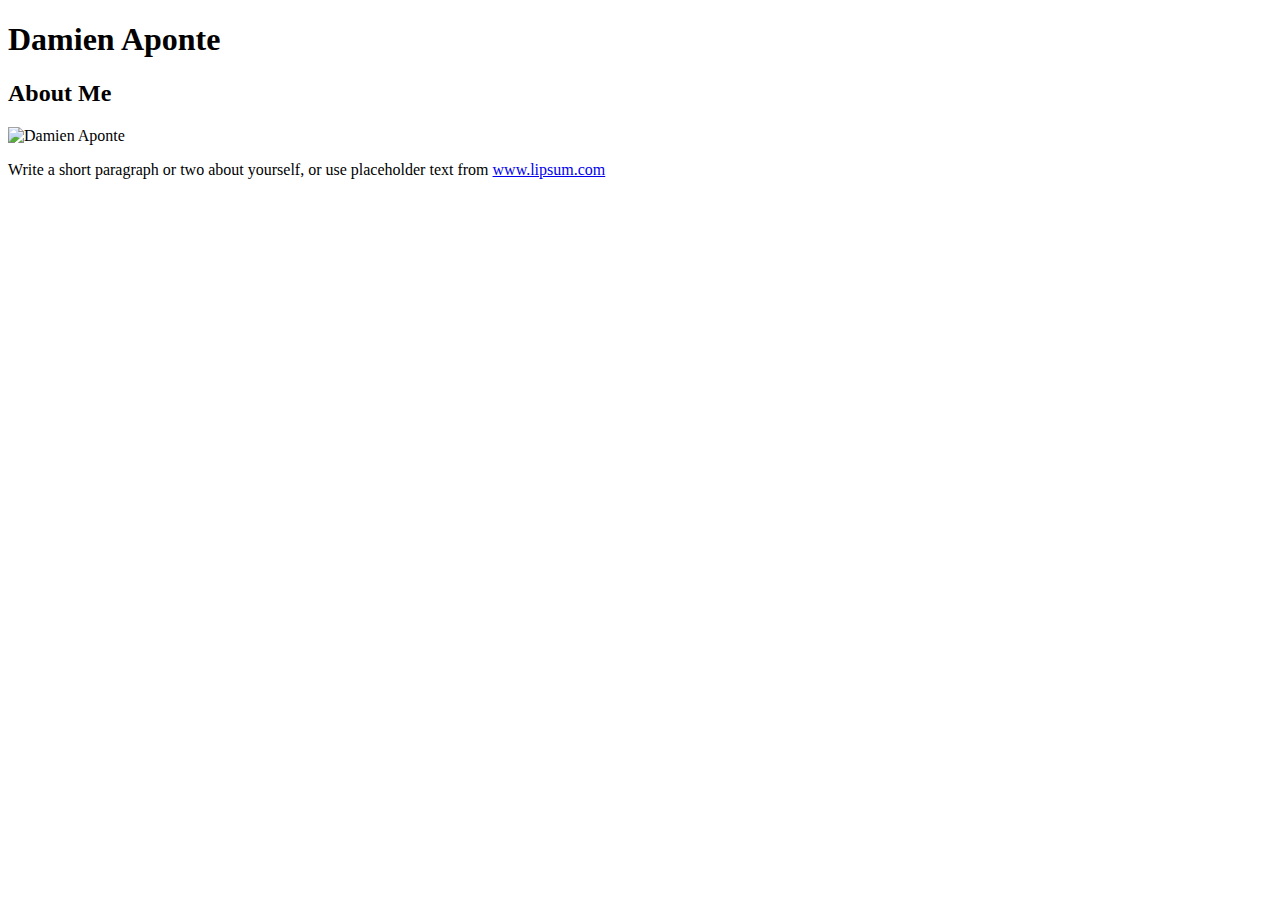
==== index.html @ 092e17ea "basic html for about me page" ====
<!DOCTYPE html>
<html lang="en-us">

<head>
  <title>About Me</title>
  <link rel="stylesheet" type="text/css" href="style.css">
</head>

<body>
  <header>
    <h1>Damien Aponte</h1>
  </header>

  
  <div class="container">

    <section id="main-bio">

      <h2>About Me</h2>

      <img id="bio-image" src="https://placehold.it/200x200" alt="Damien Aponte">

      <p>Write a short paragraph or two about yourself, or use placeholder text from <a href="http://www.lipsum.com/">www.lipsum.com</a></p>
    </section>

  </div>

</body>

</html>
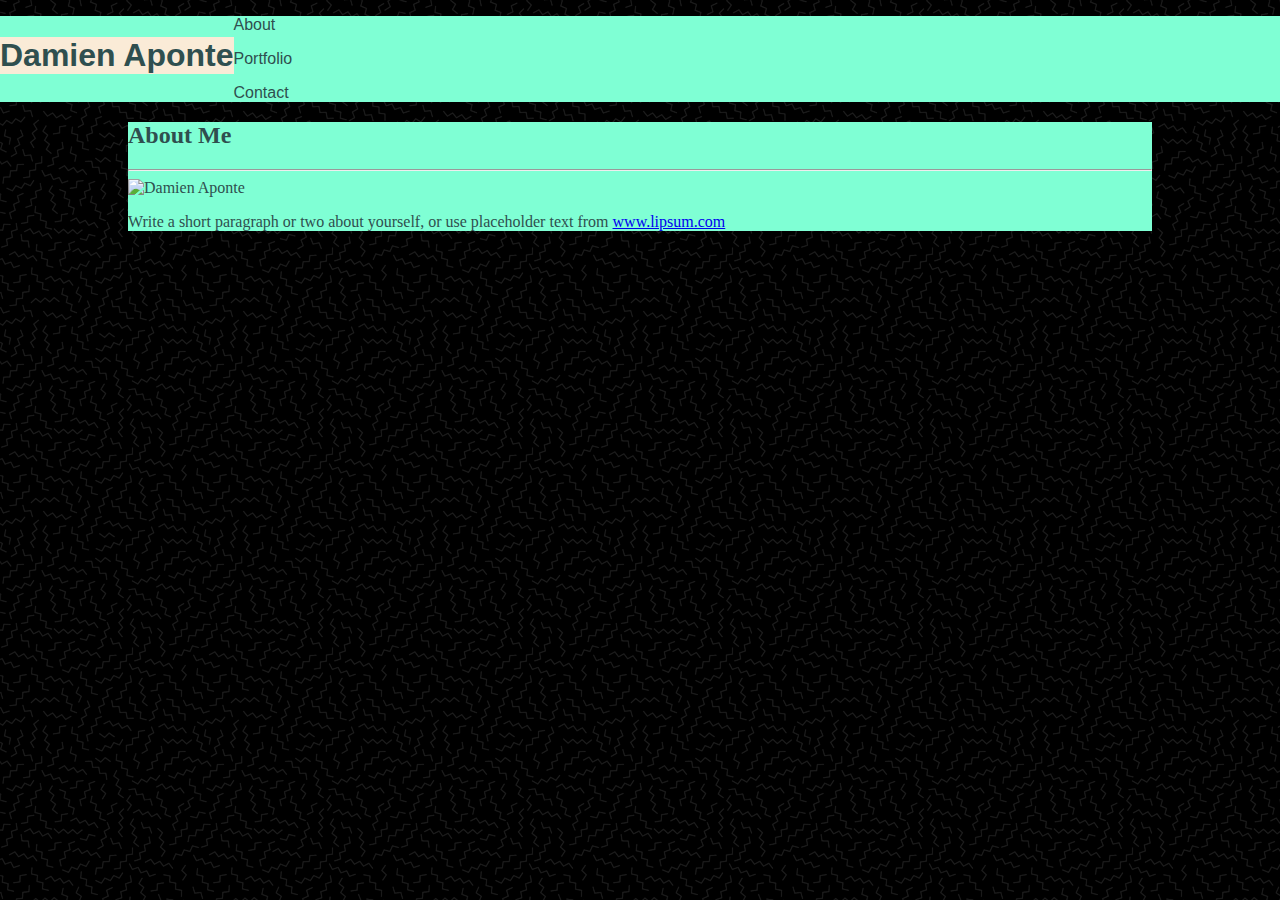
==== commit 3588babc: "css positioning" ====
--- a/index.html
+++ b/index.html
@@ -3,12 +3,18 @@
 
 <head>
   <title>About Me</title>
-  <link rel="stylesheet" type="text/css" href="style.css">
+  <link rel="stylesheet" type="text/css" href="assets/css/style.css">
 </head>
 
 <body>
   <header>
     <h1>Damien Aponte</h1>
+    <div class="links">
+      <p>About</p>
+      <p>Portfolio</p>
+      <p>Contact</p>
+
+    </div>
   </header>
 
   
@@ -17,6 +23,8 @@
     <section id="main-bio">
 
       <h2>About Me</h2>
+
+      <hr>
 
       <img id="bio-image" src="https://placehold.it/200x200" alt="Damien Aponte">
 
--- a/assets/css/style.css
+++ b/assets/css/style.css
@@ -0,0 +1,38 @@
+body{
+    background-image: url("../images/memphis-mini-dark.png");
+    color: antiquewhite;
+    margin: 0;
+    padding: 0;
+
+}
+
+header{
+    background-color: aquamarine;
+    color: darkslategrey;
+    margin: 0;
+    padding: 0;
+    font-family: Impact, Haettenschweiler, 'Arial Narrow Bold', sans-serif;
+
+}
+
+h1{
+    background-color: antiquewhite;
+    color: darkslategrey;
+    float: left;
+
+
+}
+
+.container{
+    width: 1024px;
+    margin: 0 auto;
+}
+
+#main-bio{
+    background-color: aquamarine;
+    color: darkslategrey;
+}
+
+#links{
+    flex-direction: row;
+}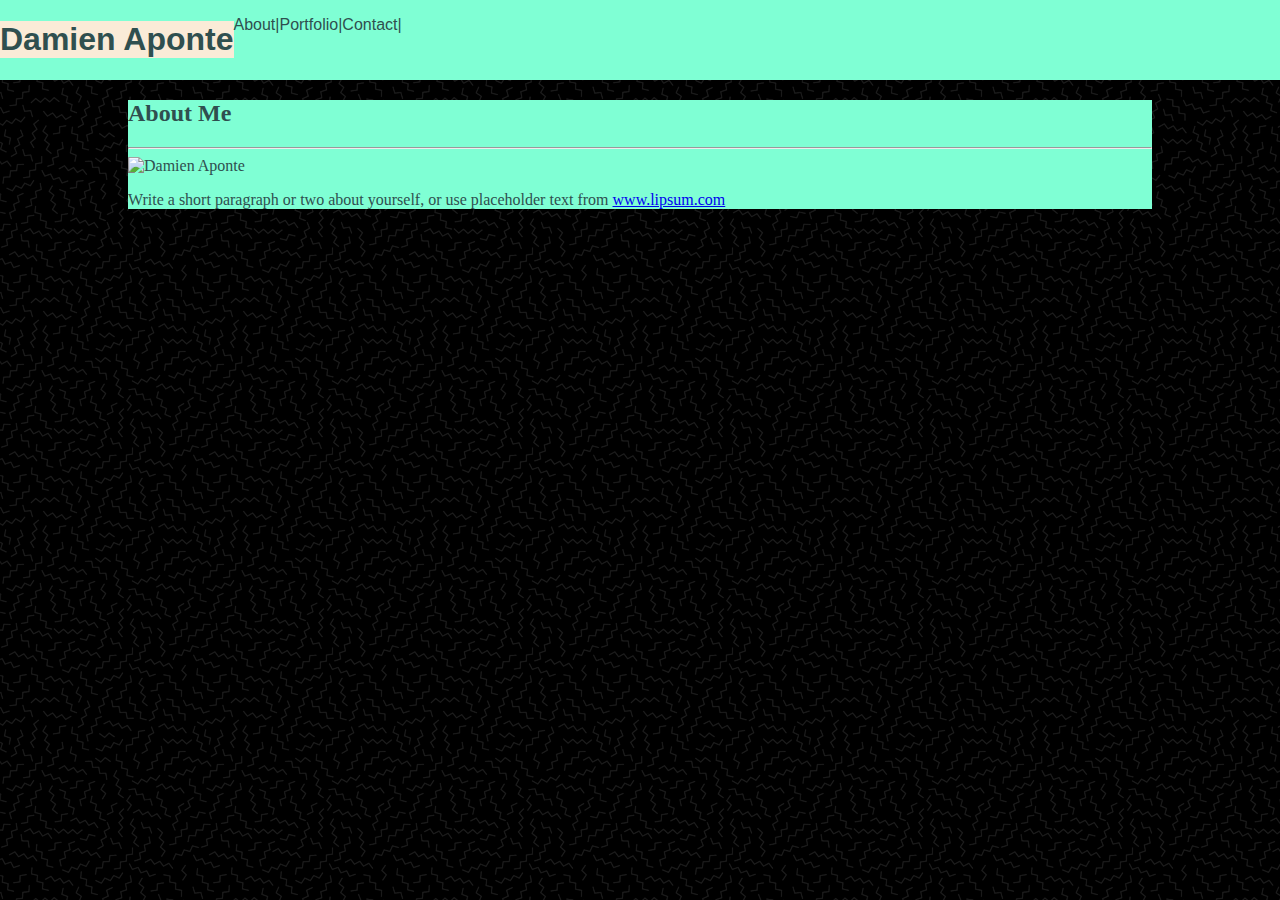
==== commit 1f49fe75: "more css layout work" ====
--- a/index.html
+++ b/index.html
@@ -9,12 +9,14 @@
 <body>
   <header>
     <h1>Damien Aponte</h1>
-    <div class="links">
+    <nav>
       <p>About</p>
+      <p> | </p>
       <p>Portfolio</p>
+      <p> | </p>
       <p>Contact</p>
-
-    </div>
+      <p> | </p>
+    </nav>
   </header>
 
   
--- a/assets/css/style.css
+++ b/assets/css/style.css
@@ -12,14 +12,20 @@
     margin: 0;
     padding: 0;
     font-family: Impact, Haettenschweiler, 'Arial Narrow Bold', sans-serif;
+    display: flex;
+    flex-direction: row;
+}
 
+nav{
+    display: flex;
+    flex-direction: row;
+    justify-content: center;
+    
 }
 
 h1{
     background-color: antiquewhite;
     color: darkslategrey;
-    float: left;
-
 
 }
 
@@ -32,7 +38,3 @@
     background-color: aquamarine;
     color: darkslategrey;
 }
-
-#links{
-    flex-direction: row;
-}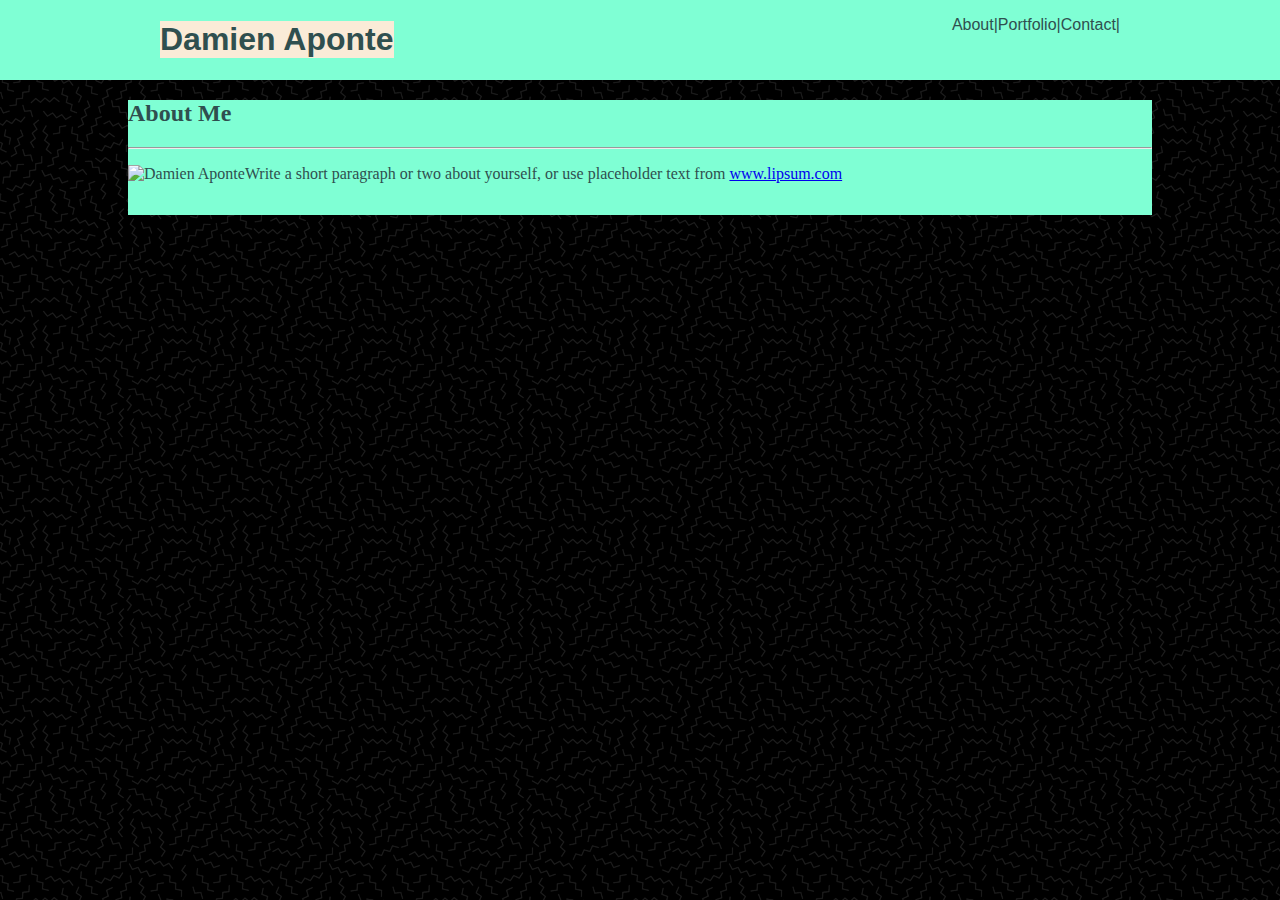
==== commit 20e9fcc7: "Worked with Colin on getting header placement right" ====
--- a/index.html
+++ b/index.html
@@ -8,18 +8,21 @@
 
 <body>
   <header>
-    <h1>Damien Aponte</h1>
-    <nav>
-      <p>About</p>
-      <p> | </p>
-      <p>Portfolio</p>
-      <p> | </p>
-      <p>Contact</p>
-      <p> | </p>
-    </nav>
+    <div class="header-content">
+      <h1>Damien Aponte</h1>
+      <nav>
+        <p>About</p>
+        <p> | </p>
+        <p>Portfolio</p>
+        <p> | </p>
+        <p>Contact</p>
+        <p> | </p>
+      </nav>
+    </div>
+
   </header>
 
-  
+
   <div class="container">
 
     <section id="main-bio">
@@ -28,9 +31,13 @@
 
       <hr>
 
-      <img id="bio-image" src="https://placehold.it/200x200" alt="Damien Aponte">
 
-      <p>Write a short paragraph or two about yourself, or use placeholder text from <a href="http://www.lipsum.com/">www.lipsum.com</a></p>
+      <p>
+        <img id="bio-image" src="https://placehold.it/200x200" alt="Damien Aponte">
+        Write a short paragraph or two about yourself, or use placeholder text from <a
+          href="http://www.lipsum.com/">www.lipsum.com</a>
+        <div style="clear: both;"></div>
+        </p>
     </section>
 
   </div>
--- a/assets/css/style.css
+++ b/assets/css/style.css
@@ -1,3 +1,7 @@
+* {
+    box-sizing: border-box;
+}
+
 body{
     background-image: url("../images/memphis-mini-dark.png");
     color: antiquewhite;
@@ -16,16 +20,23 @@
     flex-direction: row;
 }
 
+.header-content {
+    width: 960px;
+    margin: auto;
+}
+
 nav{
     display: flex;
     flex-direction: row;
     justify-content: center;
-    
+    float: right;
 }
 
 h1{
+    float: left;
     background-color: antiquewhite;
     color: darkslategrey;
+    height: 100%;
 
 }
 
@@ -38,3 +49,7 @@
     background-color: aquamarine;
     color: darkslategrey;
 }
+
+#bio-image {
+    float: left;
+}
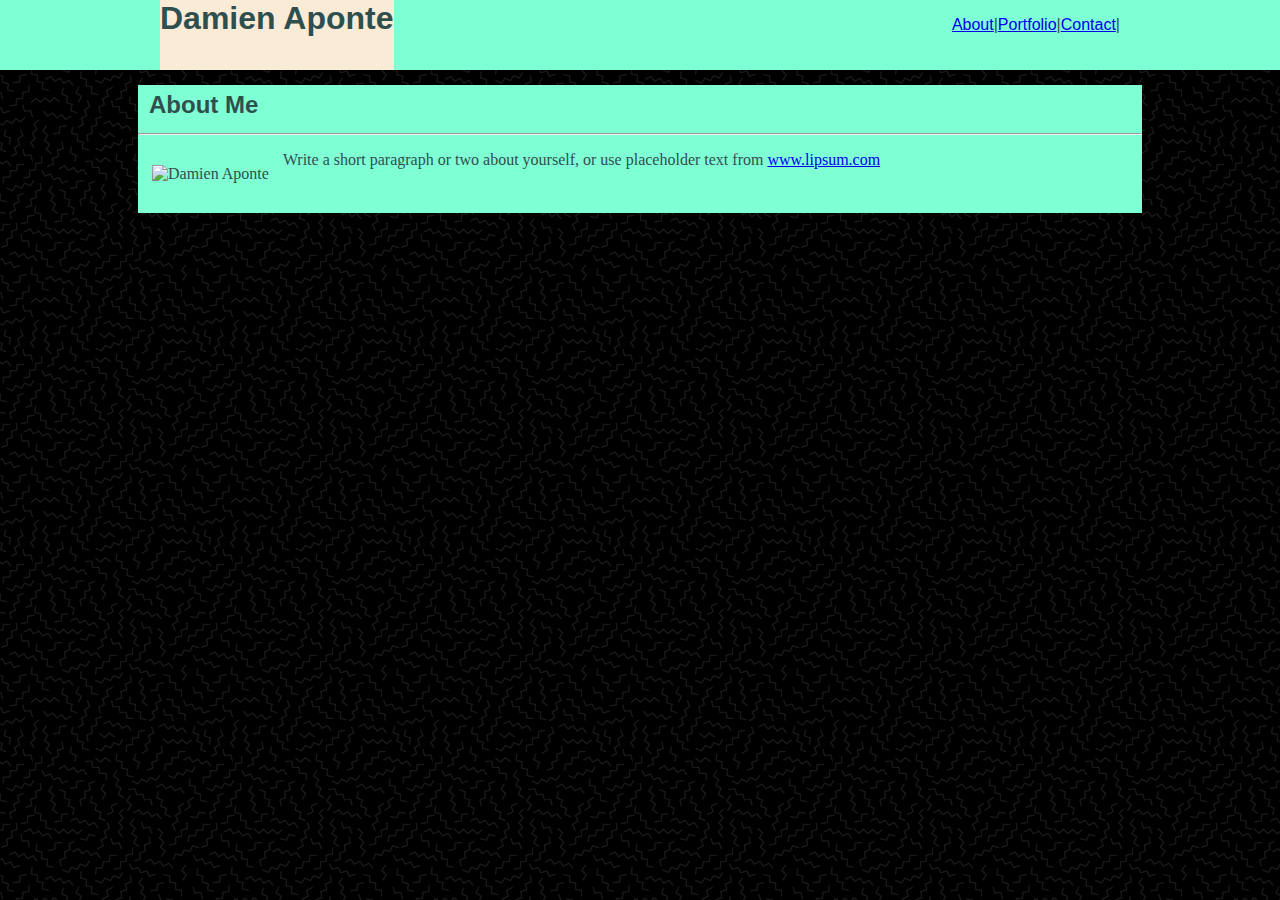
==== commit 171c00ad: "Added links and changed spacing on header and container" ====
--- a/index.html
+++ b/index.html
@@ -11,11 +11,11 @@
     <div class="header-content">
       <h1>Damien Aponte</h1>
       <nav>
-        <p>About</p>
+        <p><a href=index.html>About</a></p>
         <p> | </p>
-        <p>Portfolio</p>
+        <p><a href=portfolio.html>Portfolio</a></p>
         <p> | </p>
-        <p>Contact</p>
+        <p><a href=contact.html>Contact</a></p>
         <p> | </p>
       </nav>
     </div>
@@ -42,6 +42,7 @@
 
   </div>
 
+
 </body>
 
 </html>--- a/assets/css/style.css
+++ b/assets/css/style.css
@@ -36,13 +36,23 @@
     float: left;
     background-color: antiquewhite;
     color: darkslategrey;
-    height: 100%;
+    height: 70px;
+    padding: 0;
+    margin: 0;
+
+}
+
+h2{
+    padding: 6px;
+    margin: 5px;
+    font-family: Impact, Haettenschweiler, 'Arial Narrow Bold', sans-serif;
 
 }
 
 .container{
     width: 1024px;
     margin: 0 auto;
+    padding: 10px;
 }
 
 #main-bio{
@@ -52,4 +62,7 @@
 
 #bio-image {
     float: left;
+    padding: 7px;
+    margin: 7px;
+    
 }
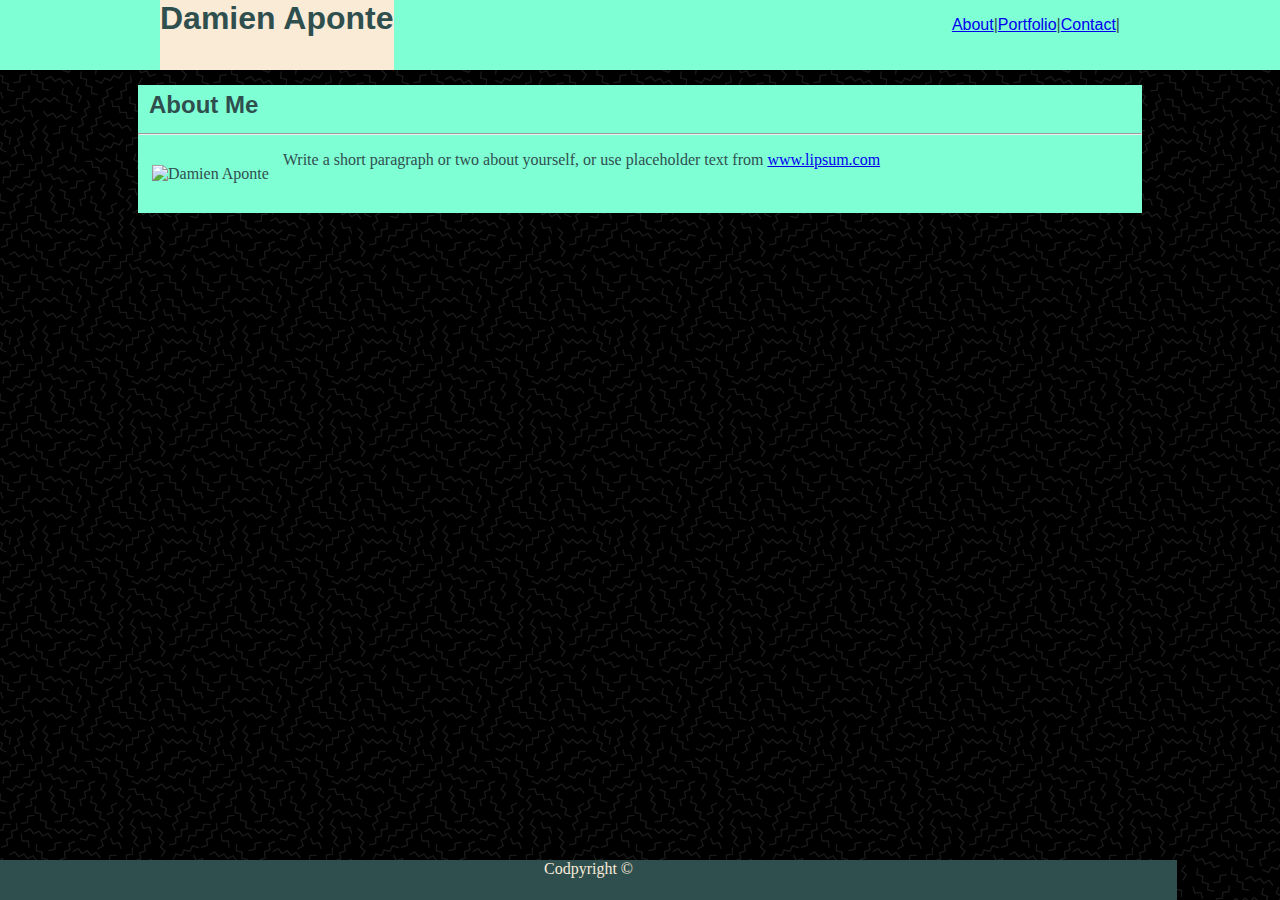
==== commit 6ea7a556: "footer added" ====
--- a/index.html
+++ b/index.html
@@ -42,6 +42,7 @@
 
   </div>
 
+  <footer>Codpyright ©</footer>
 
 </body>
 
--- a/assets/css/style.css
+++ b/assets/css/style.css
@@ -46,7 +46,6 @@
     padding: 6px;
     margin: 5px;
     font-family: Impact, Haettenschweiler, 'Arial Narrow Bold', sans-serif;
-
 }
 
 .container{
@@ -66,3 +65,13 @@
     margin: 7px;
     
 }
+
+footer{
+    background-color: darkslategrey;
+    height: 40px;
+    position: absolute;
+    bottom: 0px;
+    margin: 20px 0px 0px 0px;
+    width: 1177px;
+    text-align: center;
+}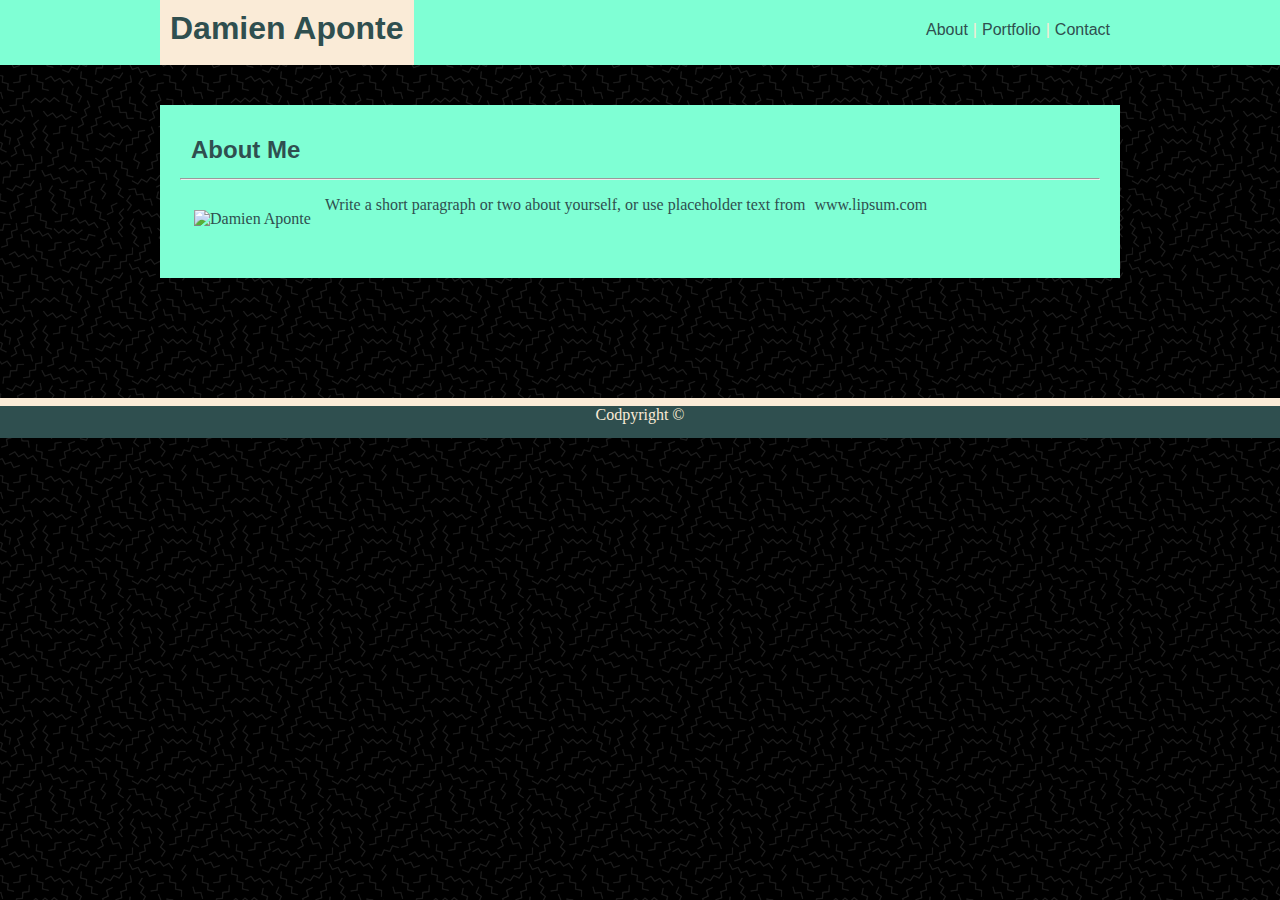
==== commit 6383c56e: "mostly finished" ====
--- a/index.html
+++ b/index.html
@@ -16,7 +16,7 @@
         <p><a href=portfolio.html>Portfolio</a></p>
         <p> | </p>
         <p><a href=contact.html>Contact</a></p>
-        <p> | </p>
+
       </nav>
     </div>
 
@@ -41,9 +41,7 @@
     </section>
 
   </div>
-
   <footer>Codpyright ©</footer>
-
 </body>
 
 </html>--- a/assets/css/style.css
+++ b/assets/css/style.css
@@ -30,15 +30,25 @@
     flex-direction: row;
     justify-content: center;
     float: right;
+    color: antiquewhite;
+    padding: 5px;
+}
+
+a{
+    color: darkslategrey;
+    text-decoration: none;
+    margin: 5px;
+    
 }
 
 h1{
     float: left;
     background-color: antiquewhite;
     color: darkslategrey;
-    height: 70px;
-    padding: 0;
+    height: 65px;
+    padding: 10px;
     margin: 0;
+    text-align: center;
 
 }
 
@@ -49,14 +59,62 @@
 }
 
 .container{
-    width: 1024px;
-    margin: 0 auto;
-    padding: 10px;
+    width: 960px;
+    margin: 40px auto;
+    padding: 20px;
+    background-color: aquamarine;
+    color: darkslategrey;
 }
 
-#main-bio{
-    background-color: aquamarine;
+#contact{
+    font-family: Impact, Haettenschweiler, 'Arial Narrow Bold', sans-serif;
     color: darkslategrey;
+}
+
+#gallery{
+    display: flex;
+    flex-direction: row;
+    flex-wrap: wrap;
+    justify-content: center;
+    align-items: center;
+    margin: 0px;
+}
+
+.projects{
+    position: relative;
+    text-align: center;
+    margin: 5px;
+    padding: 5px;
+    display: flex;
+    flex-grow: 1;
+}
+
+.desc{
+    position: absolute;
+    bottom: 8px;
+    left: 10px;
+    background-color: darkslategrey;
+    font-family: Impact, Haettenschweiler, 'Arial Narrow Bold', sans-serif;
+    color: antiquewhite;
+}
+
+input{
+    width: 100%;
+    height: 30px;
+}
+
+textarea{
+    width: 920px;
+    height: 200px;
+    padding: 5px;
+    margin: 10px;
+}
+
+button{
+    margin: 10px;
+    padding: 5px;
+    height: 35px;
+    width: 90px;
 }
 
 #bio-image {
@@ -68,10 +126,16 @@
 
 footer{
     background-color: darkslategrey;
+    border-top: 8px solid antiquewhite;
     height: 40px;
-    position: absolute;
     bottom: 0px;
-    margin: 20px 0px 0px 0px;
-    width: 1177px;
+    right: 0px;
+    left: 0px;
+    margin: 120px 0px 0px 0px;
+    clear: both;
     text-align: center;
+    position: static;
+    bottom: 0;
+    right: 0;
+    left: 0;
 }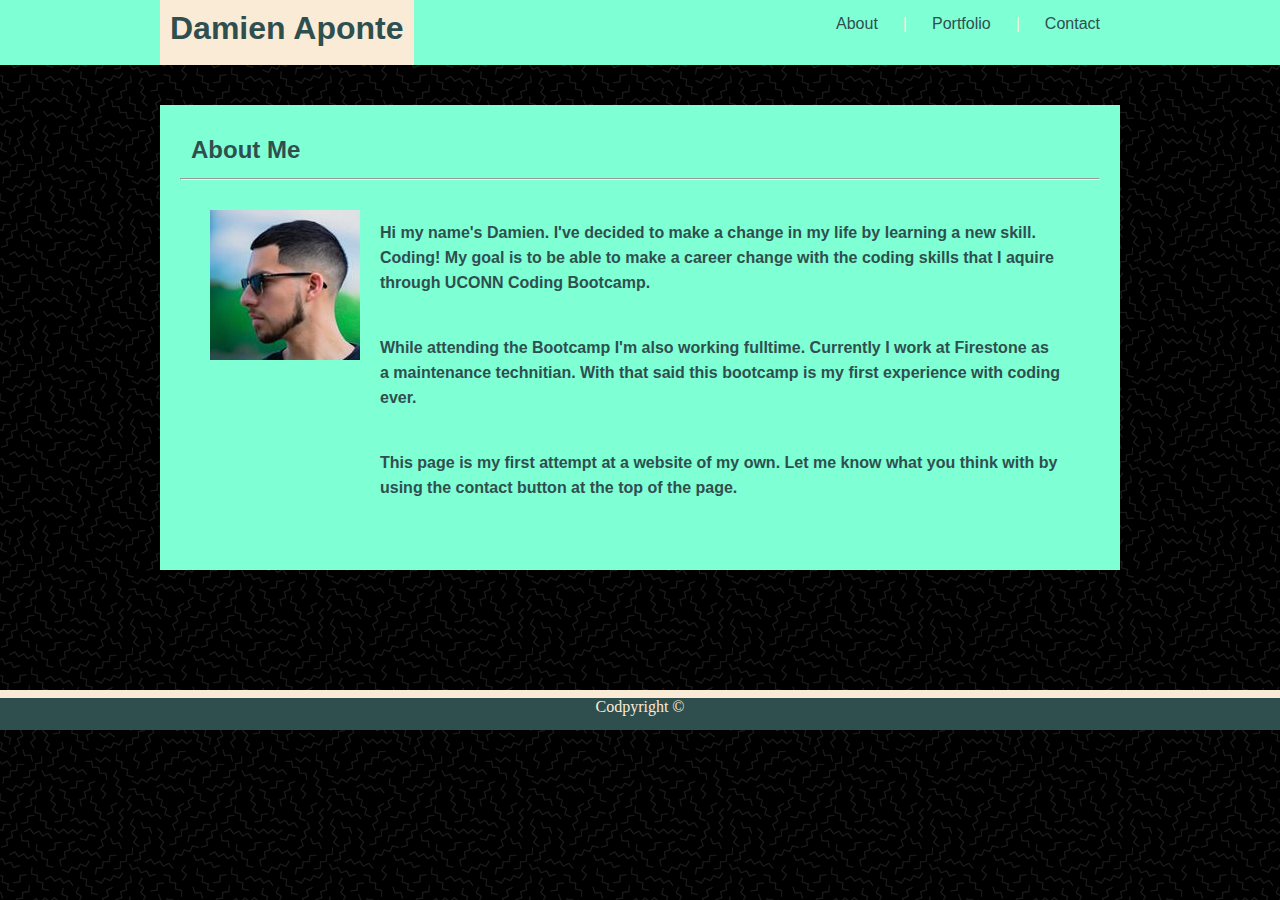
==== commit 1025249a: "Layout finalized and bio added" ====
--- a/index.html
+++ b/index.html
@@ -33,11 +33,16 @@
 
 
       <p>
-        <img id="bio-image" src="https://placehold.it/200x200" alt="Damien Aponte">
-        Write a short paragraph or two about yourself, or use placeholder text from <a
-          href="http://www.lipsum.com/">www.lipsum.com</a>
+        <img id="bio-image" src="assets/images/icon_me.jpg" alt="Damien Aponte">
+        <p class="bio">Hi my name's Damien.  I've decided to make a change in my life by learning a new skill. Coding! My
+          goal is to be able to make a career change with the coding skills that I aquire through UCONN Coding Bootcamp.
+        </p>
+        <p class="bio">While attending the Bootcamp I'm also working fulltime.  Currently I work at Firestone as a maintenance technitian.
+           With that said this bootcamp is my first experience with coding ever.
+          <p class="bio">  This page is my first attempt at a website of my own.  Let me know what you think with by using the contact button
+             at the top of the page.</p>
         <div style="clear: both;"></div>
-        </p>
+      </p>
     </section>
 
   </div>
--- a/assets/css/style.css
+++ b/assets/css/style.css
@@ -58,6 +58,11 @@
     font-family: Impact, Haettenschweiler, 'Arial Narrow Bold', sans-serif;
 }
 
+p{
+    margin: 10px;
+
+}
+
 .container{
     width: 960px;
     margin: 40px auto;
@@ -81,9 +86,11 @@
 }
 
 .projects{
+    width: 200px;
+    height: 200px;
     position: relative;
     text-align: center;
-    margin: 5px;
+    margin: 30px 60px 25px 50px;
     padding: 5px;
     display: flex;
     flex-grow: 1;
@@ -96,15 +103,19 @@
     background-color: darkslategrey;
     font-family: Impact, Haettenschweiler, 'Arial Narrow Bold', sans-serif;
     color: antiquewhite;
+    padding: 5px;
+    margin-left: 0px;
+    width: 200px;
 }
 
-input{
-    width: 100%;
+.field{
+    width: 900px;
     height: 30px;
+    margin-left: 10px;
 }
 
 textarea{
-    width: 920px;
+    width: 900px;
     height: 200px;
     padding: 5px;
     margin: 10px;
@@ -119,9 +130,15 @@
 
 #bio-image {
     float: left;
-    padding: 7px;
-    margin: 7px;
-    
+    padding: 10px;
+    margin: 10px 10px 150px 10px;
+}
+
+.bio{
+    margin: 40px;
+    font-family: -apple-system, BlinkMacSystemFont, 'Segoe UI', Roboto, Oxygen, Ubuntu, Cantarell, 'Open Sans', 'Helvetica Neue', sans-serif;
+    line-height: 25px;
+    font-weight: bold;
 }
 
 footer{
@@ -135,7 +152,4 @@
     clear: both;
     text-align: center;
     position: static;
-    bottom: 0;
-    right: 0;
-    left: 0;
 }